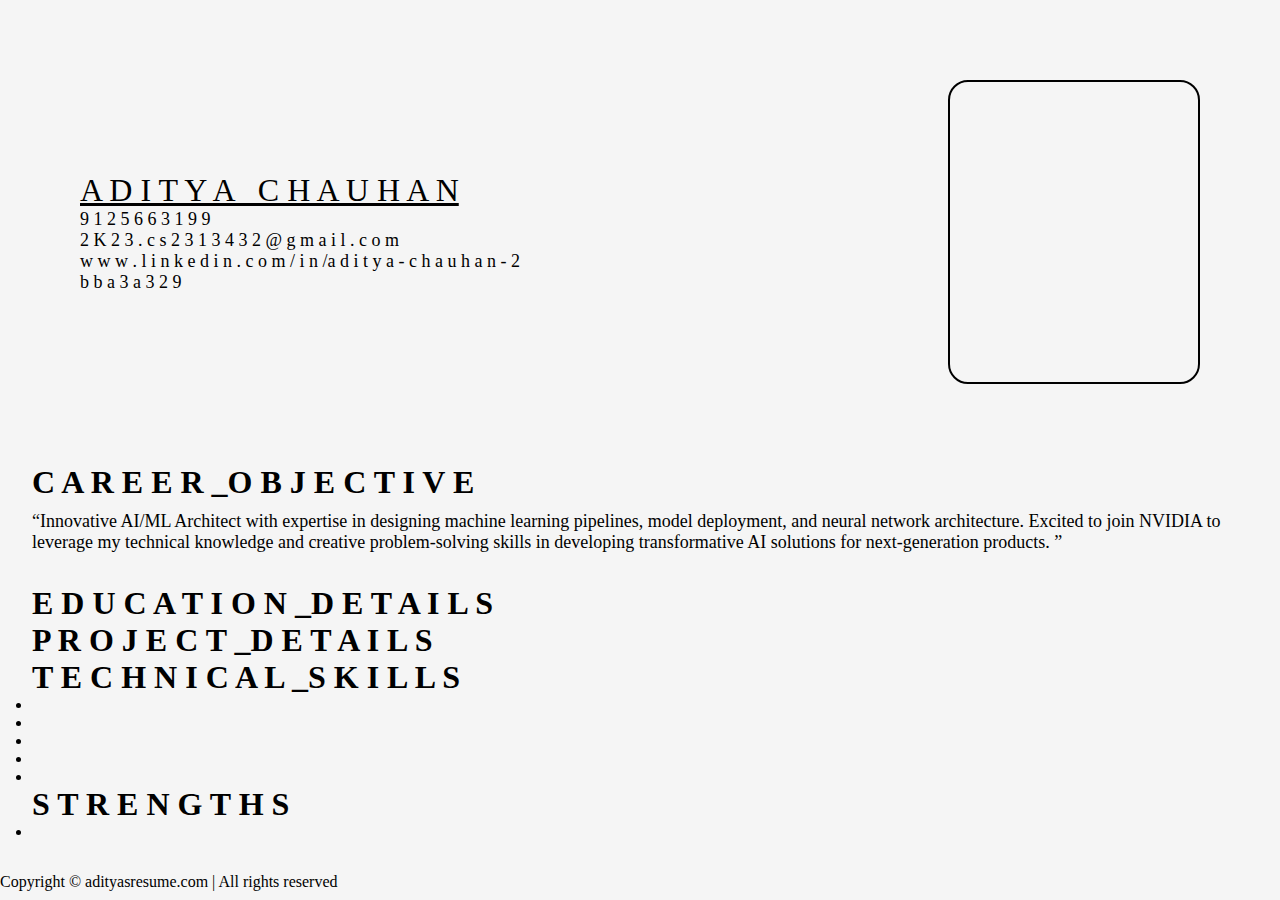
==== resume/index.html @ c6b3686c "resume" ====
<!DOCTYPE html>
<html lang="en">
<head>
    <meta charset="UTF-8">
    <meta name="viewport" content="width=device-width, initial-scale=1.0">
    <title>Resume</title>
    <link rel="stylesheet" href="style.css">
</head>
<body>
    <header>
        
        <section class="details">
            <div id="name">A D I T Y A _C H A U H A N</div>
            <div>9 1 2 5 6 6 3 1 9 9</div>
            <div>2 K 2 3 . c s 2 3 1 3 4 3 2 @ g m a i l . c o m</div>
            <div>w w w . l i n k e d i n . c o m / i n /a d i t y a - c h a u h a n - 2 b b a 3 a 3 2 9</div>
        </section>
        <div class="picture"></div>
    </header>
    <main>
        <section class="career">
            <div class="objective"><h1>C A R E E R _O B J E C T I V E</h1>
            <p>“Innovative AI/ML Architect with expertise in designing machine learning pipelines, model
                deployment, and neural network architecture. Excited to join NVIDIA to leverage my technical
                knowledge and creative problem-solving skills in developing transformative AI solutions for
                next-generation products.
                ”</p>
            </div>
            <div class="edu"><h1>E D U C A T I O N _D E T A I L S</h1>
                <table>
                    <tr></tr>
                </table>
            </div>
            <div class="pro"><h1>P R O J E C T _D E T A I L S</h1>
                <table>
                    <tr></tr>
                </table>
            </div>
            <div class="tech"><h1>T E C H N I C A L _S K I L L S</h1>
                <ul>
                    <li><a></a></li>
                    <li><a></a></li>
                    <li><a></a></li>
                    <li><a></a></li>
                    <li><a></a></li>
                </ul>
            </div>
            <div class="str"><h1>S T R E N G T H S</h1>
                <ul>
                    <li></li>
                </ul>
            </div>

        </section>
    </main>
    <footer>
        <div>Copyright &#169 adityasresume.com | All rights reserved</div>
    </footer>
</body>
</html>
---- resume/style.css ----
*{
    margin: 0;
    padding: 0;
}
body{
    background-color: whitesmoke;
    color:black;
}
header{
    margin: 5rem;
    display: flex;
}
.picture{
    margin-left: 26rem;
    height: 300px;
    width: 300px;
    border: 2px solid black;
    border-radius: 20px;
}
.details{
    align-content: center;
}
#name{
    font-size: 32px;
    text-decoration: underline;
}
.details div{
    font-size: 18px;
}
.career{
    margin: 2rem;
}
.objective p{
    margin-top: 10px;
    font-size: 18px;
    margin-bottom: 2rem;
}
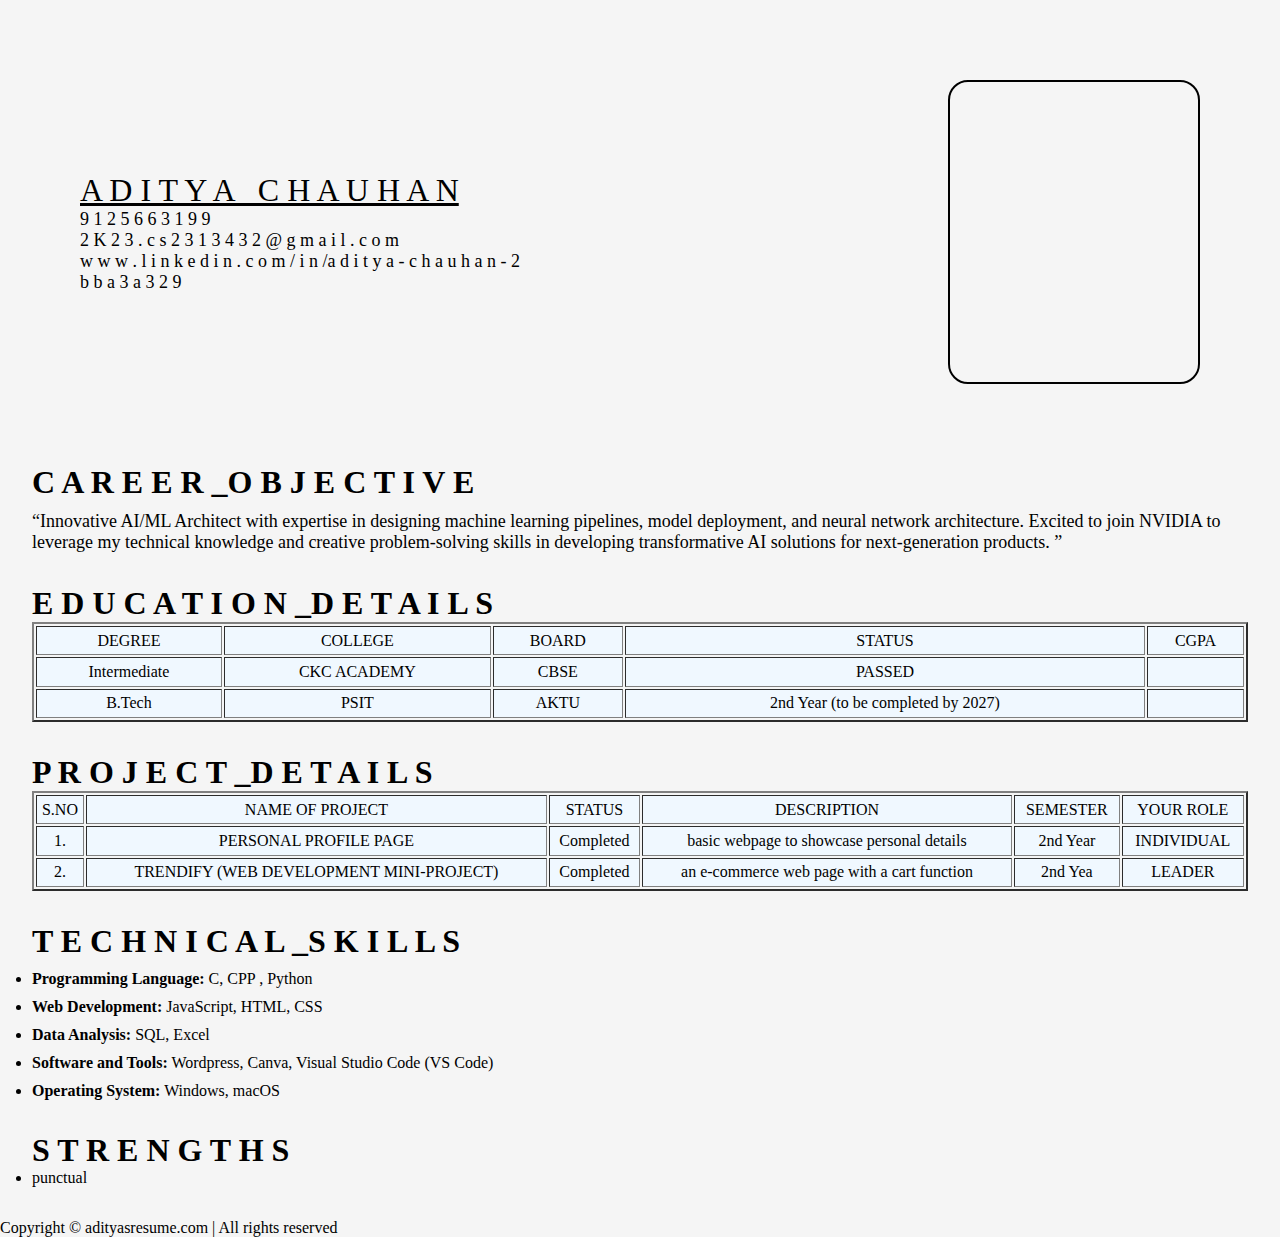
==== commit cbb3ffb6: "resume" ====
--- a/resume/index.html
+++ b/resume/index.html
@@ -8,7 +8,6 @@
 </head>
 <body>
     <header>
-        
         <section class="details">
             <div id="name">A D I T Y A _C H A U H A N</div>
             <div>9 1 2 5 6 6 3 1 9 9</div>
@@ -27,27 +26,70 @@
                 ”</p>
             </div>
             <div class="edu"><h1>E D U C A T I O N _D E T A I L S</h1>
-                <table>
-                    <tr></tr>
+                <table border="2" width="100%" height="100">
+                    <tr>
+                        <td style="background-color: aliceblue;">DEGREE</td>
+                        <td style="background-color: aliceblue;">COLLEGE</td>
+                        <td style="background-color: aliceblue;">BOARD</td>
+                        <td style="background-color: aliceblue;">STATUS</td>
+                        <td style="background-color: aliceblue;">CGPA</td>
+                    </tr>
+                    <tr>
+                        <td style="background-color: aliceblue;">Intermediate</td>
+                        <td style="background-color: aliceblue;">CKC ACADEMY</td>
+                        <td style="background-color: aliceblue;">CBSE</td>
+                        <td style="background-color: aliceblue;">PASSED</td>
+                        <td style="background-color: aliceblue;"></td>
+                    </tr>
+                    <tr>
+                        <td style="background-color: aliceblue;">B.Tech</td>
+                        <td style="background-color: aliceblue;">PSIT</td>
+                        <td style="background-color: aliceblue;">AKTU</td>
+                        <td style="background-color: aliceblue;">2nd Year (to be completed by 2027)</td>
+                        <td style="background-color: aliceblue;"></td>
+                    </tr>
                 </table>
             </div>
-            <div class="pro"><h1>P R O J E C T _D E T A I L S</h1>
-                <table>
-                    <tr></tr>
+            <div class="prg"><h1>P R O J E C T _D E T A I L S</h1>
+                <table border="2" width="100%" height="100">
+                    <tr>
+                        <td style="background-color: aliceblue;">S.NO</td>
+                        <td style="background-color: aliceblue;">NAME OF PROJECT</td>
+                        <td style="background-color: aliceblue;">STATUS</td>
+                        <td style="background-color: aliceblue;">DESCRIPTION</td>
+                        <td style="background-color: aliceblue;">SEMESTER</td>
+                        <td style="background-color: aliceblue;">YOUR ROLE</td>
+                    </tr>
+                    <tr>
+                        <td style="background-color: aliceblue;">1.</td>
+                        <td style="background-color: aliceblue;">PERSONAL PROFILE PAGE</td>
+                        <td style="background-color: aliceblue;">Completed</td>
+                        <td style="background-color: aliceblue;">basic webpage to showcase personal details</td>
+                        <td style="background-color: aliceblue;">2nd Year</td>
+                        <td style="background-color: aliceblue;">INDIVIDUAL</td>
+                    </tr>
+                    <tr>
+                        <td style="background-color: aliceblue;">2.</td>
+                        <td style="background-color: aliceblue;">TRENDIFY (WEB DEVELOPMENT MINI-PROJECT)</td>
+                        <td style="background-color: aliceblue;">Completed</td>
+                        <td style="background-color: aliceblue;">an e-commerce web page with a cart function</td>
+                        <td style="background-color: aliceblue;">2nd Yea</td>
+                        <td style="background-color: aliceblue;">LEADER</td>
+                    </tr>
                 </table>
             </div>
             <div class="tech"><h1>T E C H N I C A L _S K I L L S</h1>
                 <ul>
-                    <li><a></a></li>
-                    <li><a></a></li>
-                    <li><a></a></li>
-                    <li><a></a></li>
-                    <li><a></a></li>
+                    <li><b>Programming Language:</b> C, CPP , Python</li>
+                    <li><b>Web Development:</b> JavaScript, HTML, CSS</li>
+                    <li><b>Data Analysis:</b> SQL, Excel</li>
+                    <li><b>Software and Tools:</b> Wordpress, Canva, Visual Studio Code (VS Code)</li>
+                    <li><b>Operating System:</b> Windows, macOS</li>
                 </ul>
             </div>
-            <div class="str"><h1>S T R E N G T H S</h1>
+            <div class="stren"><h1>S T R E N G T H S</h1>
                 <ul>
-                    <li></li>
+                    <li>punctual</li>
                 </ul>
             </div>
 
--- a/resume/style.css
+++ b/resume/style.css
@@ -30,8 +30,26 @@
 .career{
     margin: 2rem;
 }
+.prg{
+    margin-top: 2rem;
+}
+.tech{
+    margin-top: 2rem;
+}
+.stren{
+    margin-top: 2rem;
+}
 .objective p{
     margin-top: 10px;
     font-size: 18px;
     margin-bottom: 2rem;
+}
+table{
+    text-align: center;
+}
+.tech ul li{
+    margin-top: 10px;
+}
+.str{
+    margin-top: 10px;
 }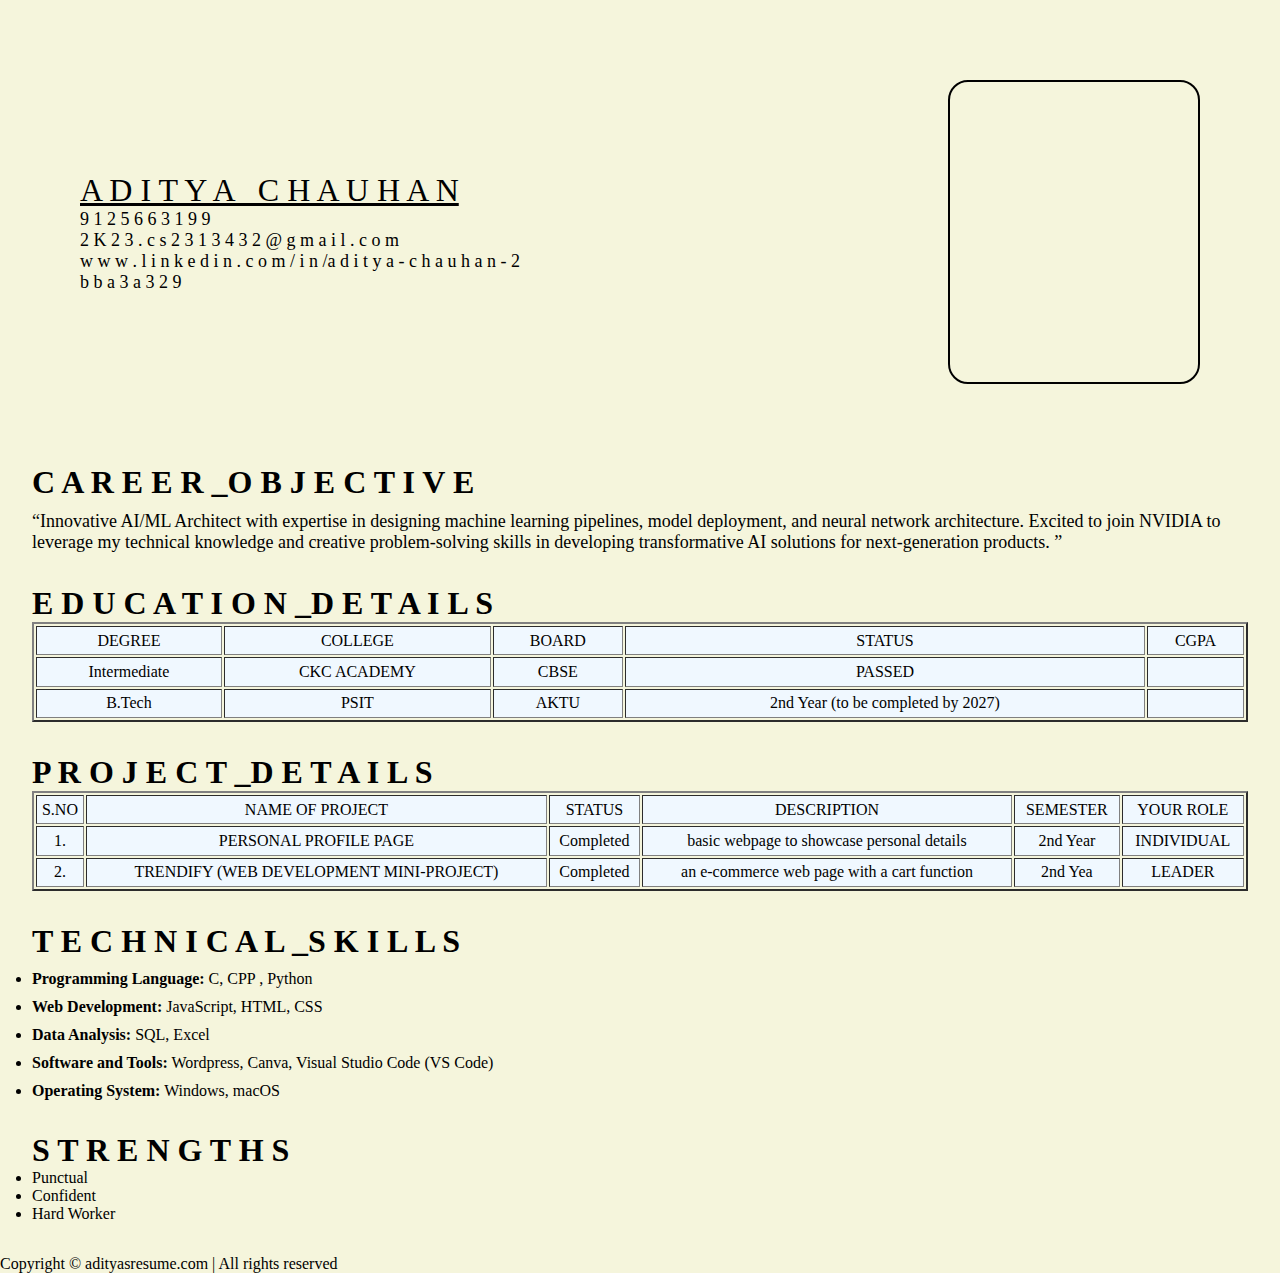
==== commit ff608ddf: "new" ====
--- a/resume/index.html
+++ b/resume/index.html
@@ -89,7 +89,9 @@
             </div>
             <div class="stren"><h1>S T R E N G T H S</h1>
                 <ul>
-                    <li>punctual</li>
+                    <li>Punctual</li>
+                    <li>Confident</li>
+                    <li>Hard Worker</li>
                 </ul>
             </div>
 
--- a/resume/style.css
+++ b/resume/style.css
@@ -3,7 +3,7 @@
     padding: 0;
 }
 body{
-    background-color: whitesmoke;
+    background-color: beige;
     color:black;
 }
 header{
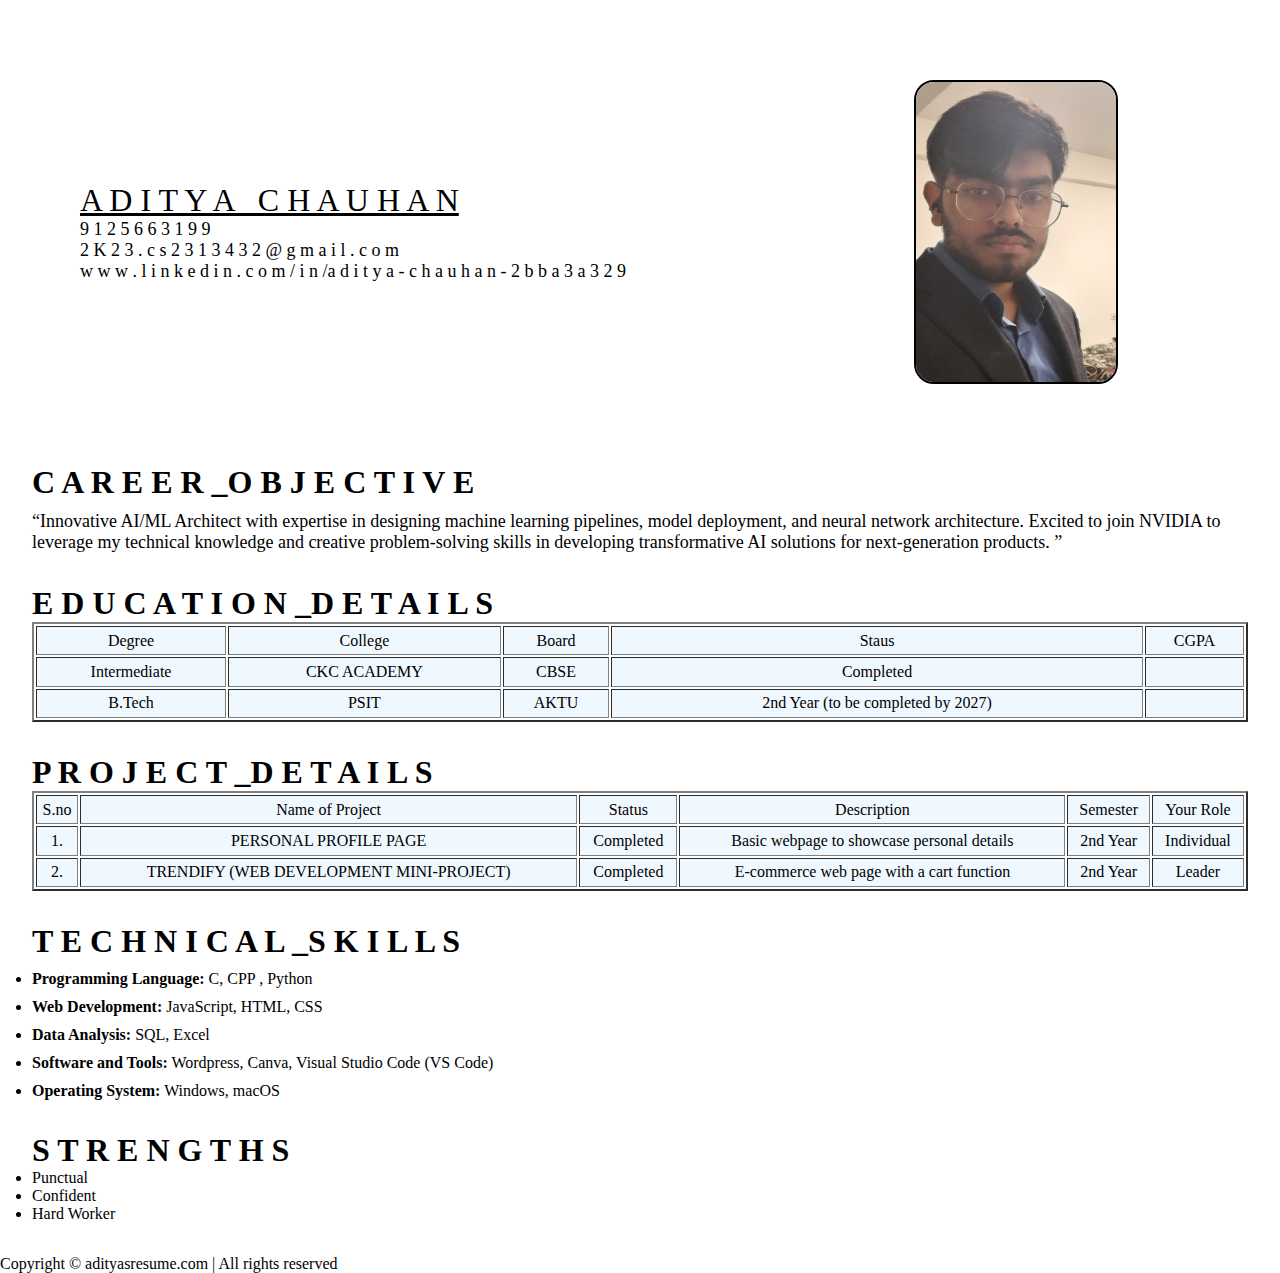
==== commit 7308596c: "resume done" ====
--- a/resume/index.html
+++ b/resume/index.html
@@ -14,7 +14,7 @@
             <div>2 K 2 3 . c s 2 3 1 3 4 3 2 @ g m a i l . c o m</div>
             <div>w w w . l i n k e d i n . c o m / i n /a d i t y a - c h a u h a n - 2 b b a 3 a 3 2 9</div>
         </section>
-        <div class="picture"></div>
+        <div class="picture"><img src="good.jpeg" title="profile pic"></div>
     </header>
     <main>
         <section class="career">
@@ -28,17 +28,17 @@
             <div class="edu"><h1>E D U C A T I O N _D E T A I L S</h1>
                 <table border="2" width="100%" height="100">
                     <tr>
-                        <td style="background-color: aliceblue;">DEGREE</td>
-                        <td style="background-color: aliceblue;">COLLEGE</td>
-                        <td style="background-color: aliceblue;">BOARD</td>
-                        <td style="background-color: aliceblue;">STATUS</td>
+                        <td style="background-color: aliceblue;">Degree</td>
+                        <td style="background-color: aliceblue;">College</td>
+                        <td style="background-color: aliceblue;">Board</td>
+                        <td style="background-color: aliceblue;">Staus</td>
                         <td style="background-color: aliceblue;">CGPA</td>
                     </tr>
                     <tr>
                         <td style="background-color: aliceblue;">Intermediate</td>
                         <td style="background-color: aliceblue;">CKC ACADEMY</td>
                         <td style="background-color: aliceblue;">CBSE</td>
-                        <td style="background-color: aliceblue;">PASSED</td>
+                        <td style="background-color: aliceblue;">Completed</td>
                         <td style="background-color: aliceblue;"></td>
                     </tr>
                     <tr>
@@ -53,28 +53,28 @@
             <div class="prg"><h1>P R O J E C T _D E T A I L S</h1>
                 <table border="2" width="100%" height="100">
                     <tr>
-                        <td style="background-color: aliceblue;">S.NO</td>
-                        <td style="background-color: aliceblue;">NAME OF PROJECT</td>
-                        <td style="background-color: aliceblue;">STATUS</td>
-                        <td style="background-color: aliceblue;">DESCRIPTION</td>
-                        <td style="background-color: aliceblue;">SEMESTER</td>
-                        <td style="background-color: aliceblue;">YOUR ROLE</td>
+                        <td style="background-color: aliceblue;">S.no</td>
+                        <td style="background-color: aliceblue;">Name of Project</td>
+                        <td style="background-color: aliceblue;">Status</td>
+                        <td style="background-color: aliceblue;">Description</td>
+                        <td style="background-color: aliceblue;">Semester</td>
+                        <td style="background-color: aliceblue;">Your Role</td>
                     </tr>
                     <tr>
                         <td style="background-color: aliceblue;">1.</td>
                         <td style="background-color: aliceblue;">PERSONAL PROFILE PAGE</td>
                         <td style="background-color: aliceblue;">Completed</td>
-                        <td style="background-color: aliceblue;">basic webpage to showcase personal details</td>
+                        <td style="background-color: aliceblue;">Basic webpage to showcase personal details</td>
                         <td style="background-color: aliceblue;">2nd Year</td>
-                        <td style="background-color: aliceblue;">INDIVIDUAL</td>
+                        <td style="background-color: aliceblue;">Individual</td>
                     </tr>
                     <tr>
                         <td style="background-color: aliceblue;">2.</td>
                         <td style="background-color: aliceblue;">TRENDIFY (WEB DEVELOPMENT MINI-PROJECT)</td>
                         <td style="background-color: aliceblue;">Completed</td>
-                        <td style="background-color: aliceblue;">an e-commerce web page with a cart function</td>
-                        <td style="background-color: aliceblue;">2nd Yea</td>
-                        <td style="background-color: aliceblue;">LEADER</td>
+                        <td style="background-color: aliceblue;">E-commerce web page with a cart function</td>
+                        <td style="background-color: aliceblue;">2nd Year</td>
+                        <td style="background-color: aliceblue;">Leader</td>
                     </tr>
                 </table>
             </div>
--- a/resume/style.css
+++ b/resume/style.css
@@ -3,19 +3,23 @@
     padding: 0;
 }
 body{
-    background-color: beige;
     color:black;
 }
 header{
     margin: 5rem;
     display: flex;
 }
+img{
+    height: 400px;
+    width: 200px;
+}
 .picture{
-    margin-left: 26rem;
+    margin-left: 18rem;
     height: 300px;
-    width: 300px;
+    width: 200px;
     border: 2px solid black;
     border-radius: 20px;
+    overflow: hidden;
 }
 .details{
     align-content: center;
